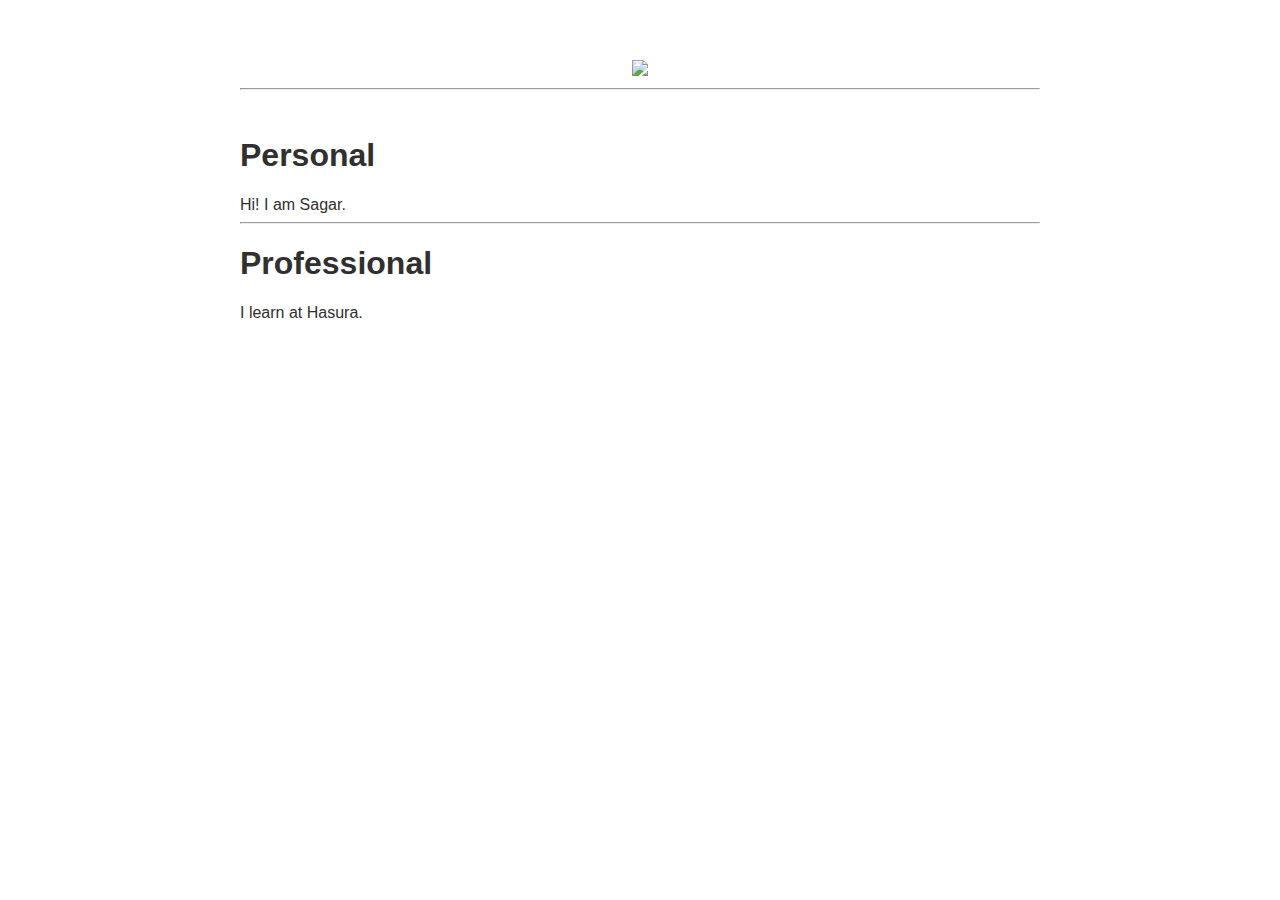
==== ui/index.html @ ce542cbd "[imad-console] Updates ui/index.html" ====
<!doctype html>
<html>
    <head>
        <link href="/ui/style.css" rel="stylesheet" />
    </head>
    <body>
        <div class="container">
            <div class="center">
                <img id="img" src="https://pbs.twimg.com/profile_images/723856026152243200/jB1Quu1s_400x400.jpg" class="img-medium"/>
            </div>
            <hr/>
            <br>
            <h1>Personal</h1>
            <div>
                Hi! I am Sagar.
            </div>
            <hr/>
            <h1>Professional</h1>
            <div>
                I learn at Hasura.
            </div>
        </div>
        <script type="text/javascript" src="/ui/main.js">
        </script>
    </body>
</html>
---- ui/style.css ----
body {
    font-family: sans-serif;
    
    margin-top: 60px;
}

.center {
    text-align: center;
}

.text-big {
    font-size: 300%;
}

.bold {
    font-weight: bold;
}

.img-medium {
    height: 200px;
}
.container{
    max-width: 800px;
    margin: 0 auto;
    color: #312f2f;
    font-family: sans-serif;

    padding-left: 20px;
    padding-right: 20px;
}
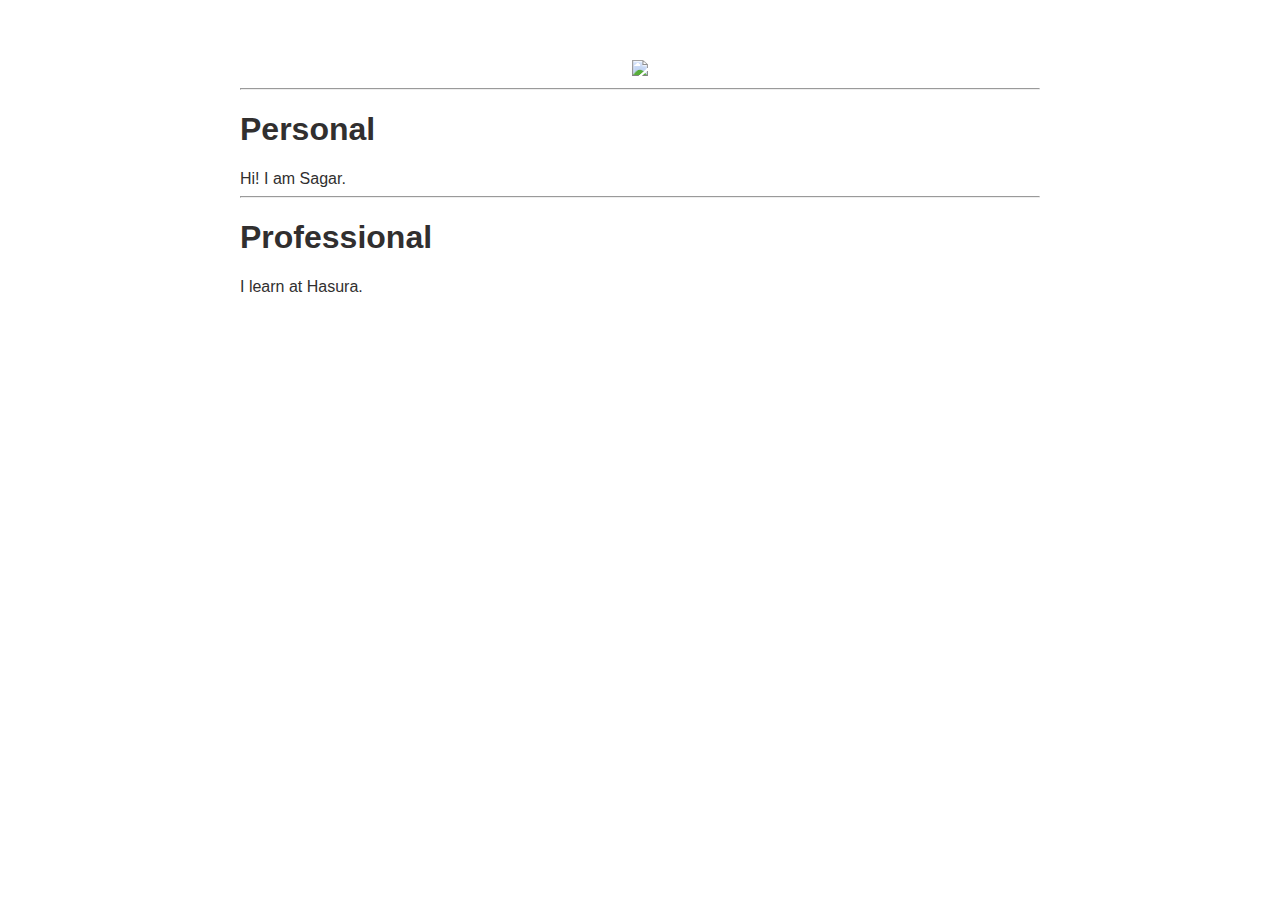
==== commit a5a2ebbf: "[imad-console] Updates ui/index.html" ====
--- a/ui/index.html
+++ b/ui/index.html
@@ -9,7 +9,6 @@
                 <img id="img" src="https://pbs.twimg.com/profile_images/723856026152243200/jB1Quu1s_400x400.jpg" class="img-medium"/>
             </div>
             <hr/>
-            <br>
             <h1>Personal</h1>
             <div>
                 Hi! I am Sagar.
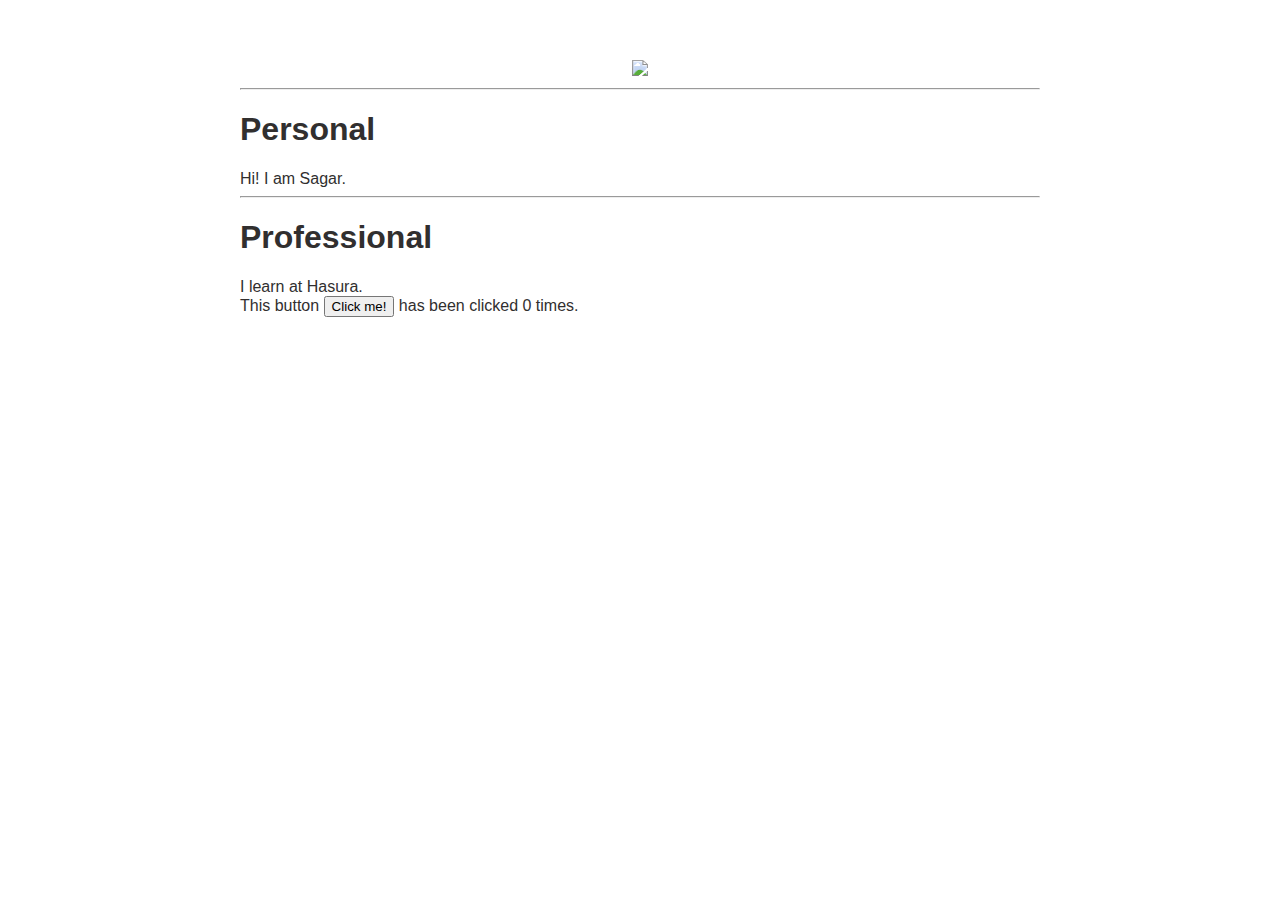
==== commit ffa06f3f: "[imad-console] Updates ui/index.html" ====
--- a/ui/index.html
+++ b/ui/index.html
@@ -18,6 +18,9 @@
             <div>
                 I learn at Hasura.
             </div>
+            <div class = "footer">
+                This button <button id = "counter">Click me!</button> has been clicked <span id = "count">0</span> times. 
+            </div>
         </div>
         <script type="text/javascript" src="/ui/main.js">
         </script>
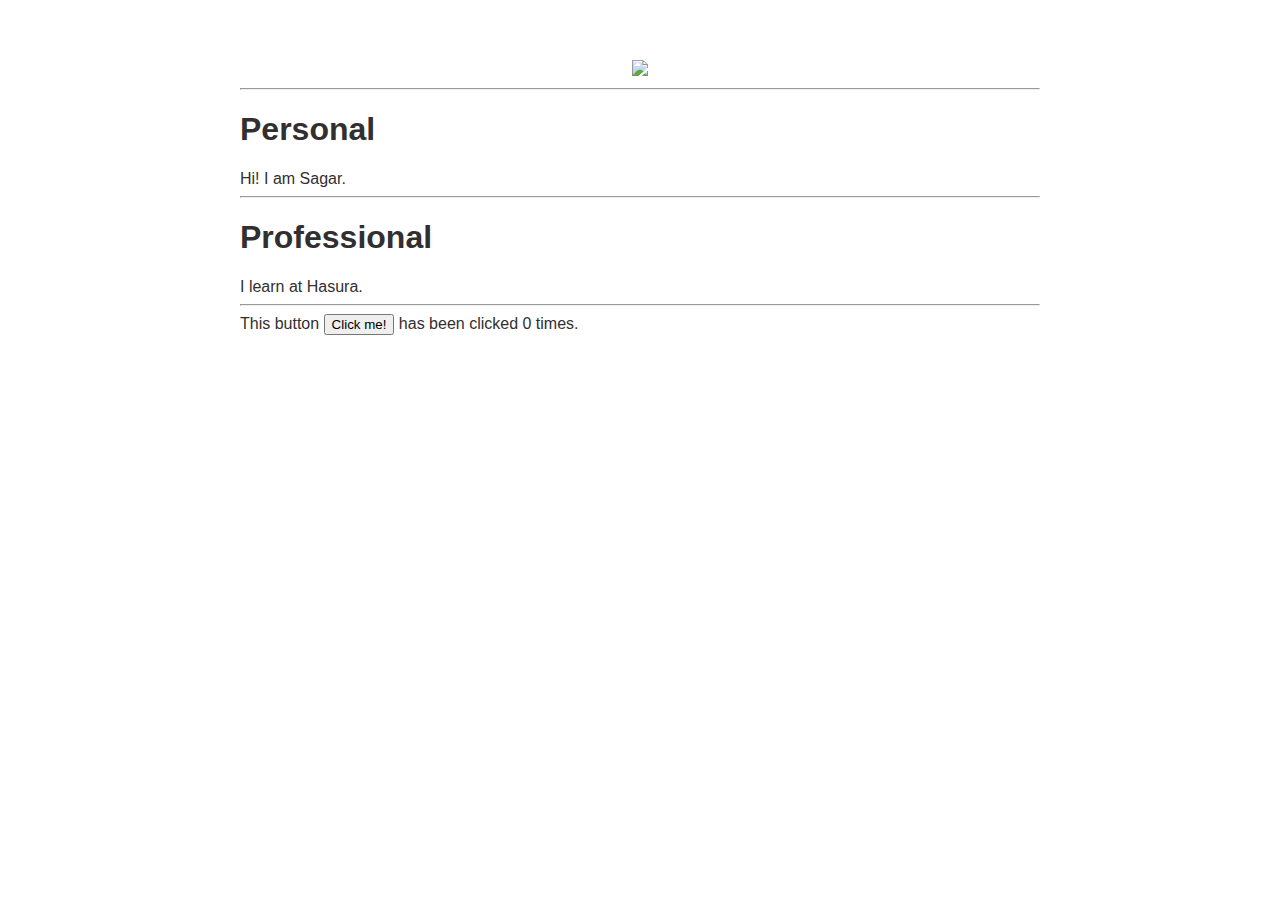
==== commit c99625a6: "[imad-console] Updates ui/index.html" ====
--- a/ui/index.html
+++ b/ui/index.html
@@ -18,6 +18,7 @@
             <div>
                 I learn at Hasura.
             </div>
+            <hr/>
             <div class = "footer">
                 This button <button id = "counter">Click me!</button> has been clicked <span id = "count">0</span> times. 
             </div>
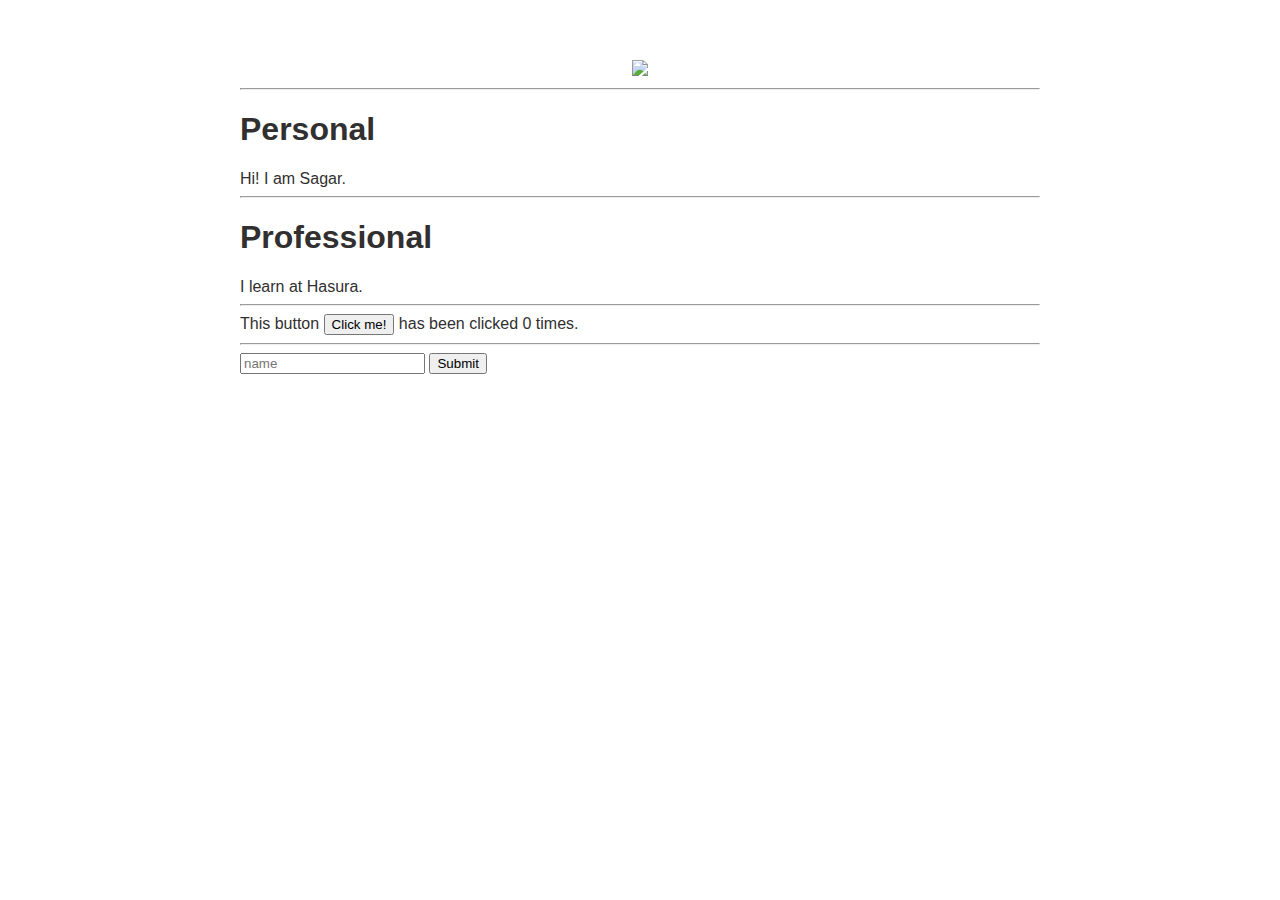
==== commit 795bc045: "[imad-console] Updates ui/index.html" ====
--- a/ui/index.html
+++ b/ui/index.html
@@ -21,6 +21,9 @@
             <hr/>
             <div class = "footer">
                 This button <button id = "counter">Click me!</button> has been clicked <span id = "count">0</span> times. 
+                <hr/>
+                <input type = "text" id = "name" placeholder ="name" />
+                <input type = "submit" value = "Submit" />
             </div>
         </div>
         <script type="text/javascript" src="/ui/main.js">
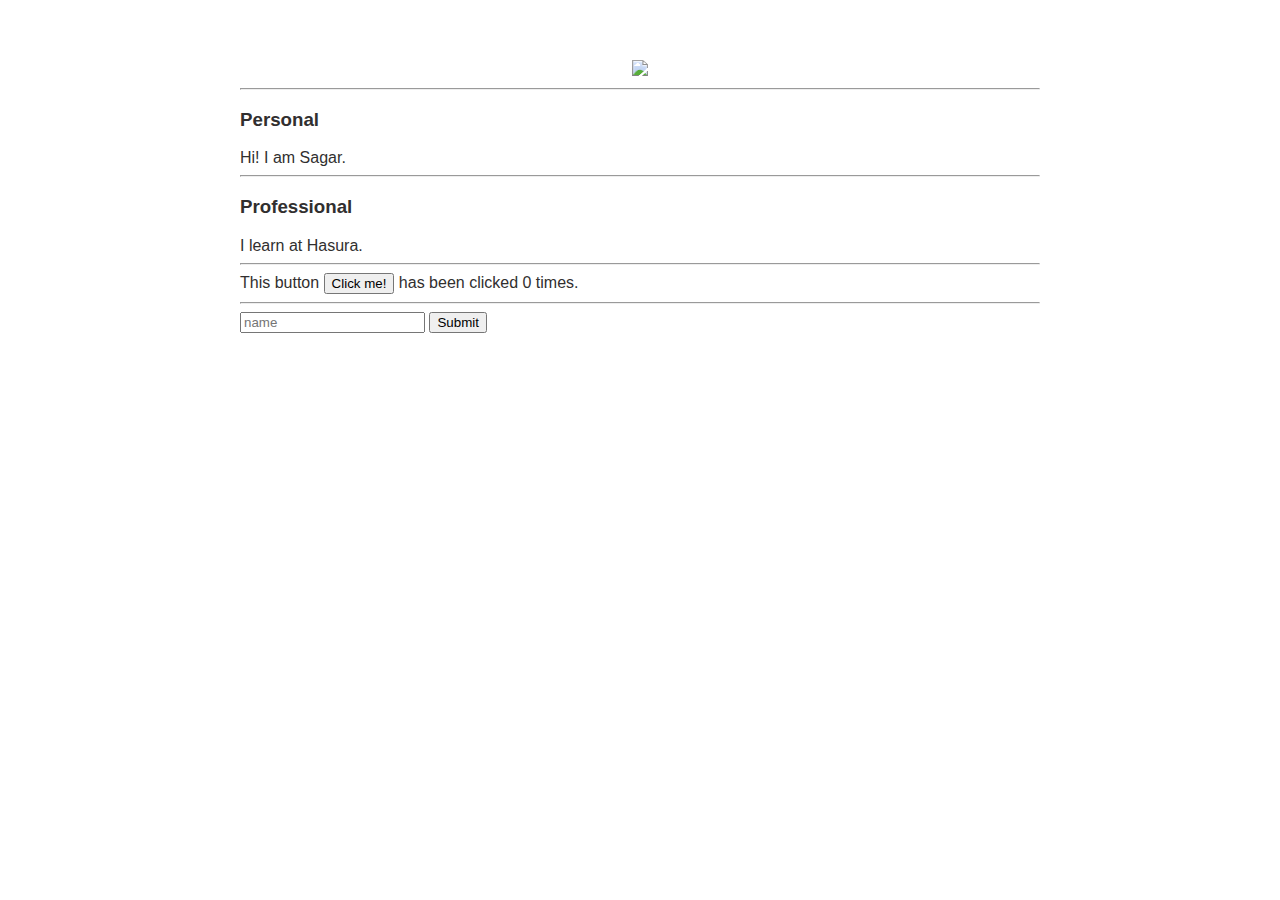
==== commit 325706f4: "[imad-console] Updates ui/index.html" ====
--- a/ui/index.html
+++ b/ui/index.html
@@ -9,12 +9,12 @@
                 <img id="img" src="https://pbs.twimg.com/profile_images/723856026152243200/jB1Quu1s_400x400.jpg" class="img-medium"/>
             </div>
             <hr/>
-            <h1>Personal</h1>
+            <h3>Personal</h3>
             <div>
                 Hi! I am Sagar.
             </div>
             <hr/>
-            <h1>Professional</h1>
+            <h3>Professional</h3>
             <div>
                 I learn at Hasura.
             </div>
@@ -23,7 +23,10 @@
                 This button <button id = "counter">Click me!</button> has been clicked <span id = "count">0</span> times. 
                 <hr/>
                 <input type = "text" id = "name" placeholder ="name" />
-                <input type = "submit" value = "Submit" />
+                <input type = "submit" id = "submit_btn" value = "Submit" />
+                <ul id = "namelist">
+                    
+                </ul>
             </div>
         </div>
         <script type="text/javascript" src="/ui/main.js">
